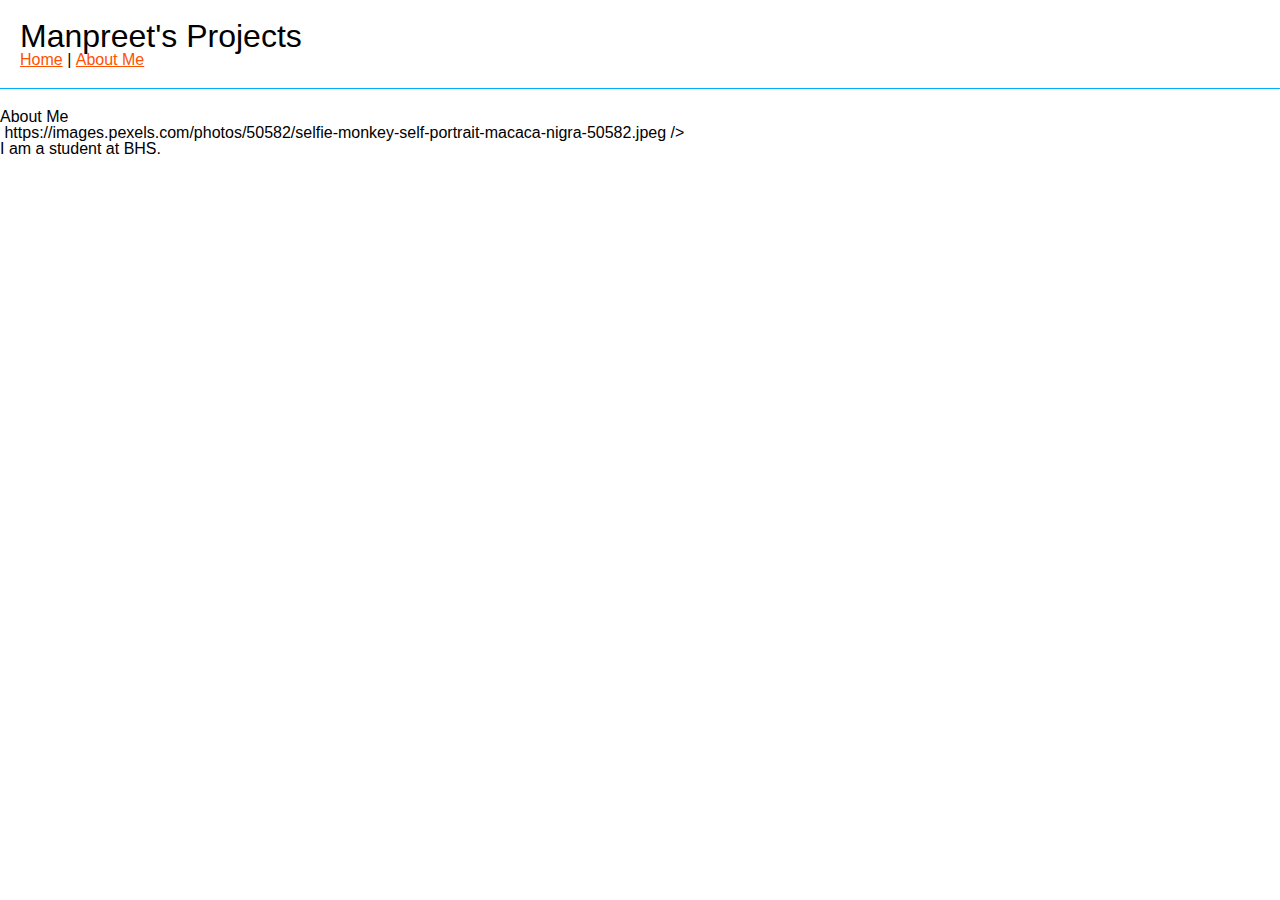
==== aboutme.html @ a08d7f8d "Add files via upload" ====
<!DOCTYPE html> 
<html lang= "en" >

<head>
<meta charset="utf-8" />
<title>Manpreet's Projects</title>

<link rel="stylesheet" href="reset.css" type="text/css">
<link rel="stylesheet" href="styles.css" type="text/css">

</head>

<body>  
    <header>
        <h1>Manpreet's Projects</h1>
        <nav> 
            <ul>
                <li><a href="index.html">Home</a></li>
                <li>|</li>    
                <li><a href="aboutme.html">About Me</a></li>
             </ul>
        </nav> 
    </header>

   <div id="aboutme">

    <h2>About Me</h2>
    <img> https://images.pexels.com/photos/50582/selfie-monkey-self-portrait-macaca-nigra-50582.jpeg />
    <p> I am a student at BHS.</p>
   </div>

</body>
</html>
---- styles.css ----
body {
  font-family: sans-serif;
}

a {
 color: rgb(255, 81, 0);
}


header  {
    margin-bottom:  20px;
    padding: 20px;
    border-bottom: 1px solid rgb(0, 174, 255);
}

header h1 {
   font-size: 2em;
}

header nav ul li {
   display: inline;
}

.clear {
    clear: both;
}

#projects #aboutme {
    margin: 0 auto; /* cemters projects div */
    width: 90%; /* adds space on either side */
    max-width: 600px; /* keeps div from getting too wide */
}


.project {
    margin-bottom: 20px;
    border-bottom: 1px solid rgb(0, 174, 255);
}

.project img #aboutme img {
    width: 250px;
    float: left;
    margin-right: 10px;
    margin-bottom: 10px;
}

.project h2, #aboutme {
    font-size: 1 5em;
    margin-bottom: 10px;
}
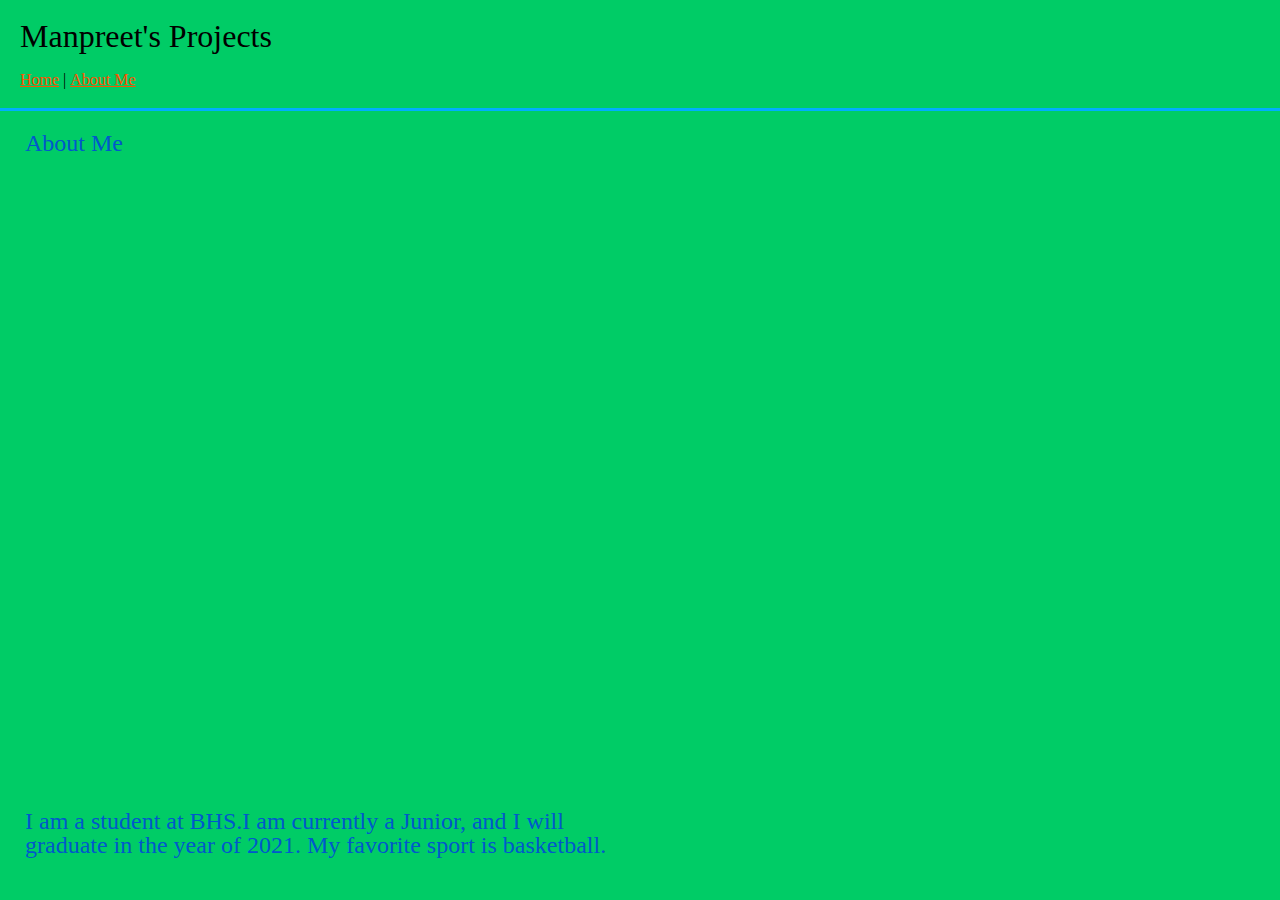
==== commit 4c075d65: "Update aboutme.html" ====
--- a/aboutme.html
+++ b/aboutme.html
@@ -25,9 +25,10 @@
    <div id="aboutme">
 
     <h2>About Me</h2>
-    <img> https://images.pexels.com/photos/50582/selfie-monkey-self-portrait-macaca-nigra-50582.jpeg />
-    <p> I am a student at BHS.</p>
+    <img><iframe src="C:\Users\Manu Saini\Pictures\images\profile.png" alt="profile"  allowtransparency="true" width="640" height="640" frameborder="0" scrolling="no" allowfullscreen></iframe> 
+    <p> I am a student at BHS.I am currently a Junior, and I will graduate in the year of 2021. My favorite sport is basketball. </p>
+
    </div>
 
 </body>
-</html>+</html>
--- a/styles.css
+++ b/styles.css
@@ -1,50 +1,77 @@
 body {
-  font-family: sans-serif;
-}
+    font-family: cursive;
+  }
 
-a {
- color: rgb(255, 81, 0);
+body  {
+        background-color:   #00cc66;
 }
 
 
-header  {
-    margin-bottom:  20px;
-    padding: 20px;
-    border-bottom: 1px solid rgb(0, 174, 255);
-}
 
-header h1 {
-   font-size: 2em;
-}
+  a {
+   color: rgb(255, 81, 0);
+  }
+  
+  
+  header  {
+      margin-bottom: 20px;
+      padding: 20px;
+      border-bottom: 3px solid rgb(0, 174, 255);
+  }
+  
+  header h1 {
+     font-size: 2em;
+     margin-bottom: 20px;
+     
+  }
+  
+  header nav ul li {
+     display: inline;
+  }
+  
+  .clear {
+      clear: both;
+  }
+  
+  #projects, #aboutme {
+      margin: 0 auto; /* centers projects div */
+      width: 90%; /* adds space on either side */
+      max-width: 600px; /* keeps div from getting too wide */
+  }
+  
+  
+  .project {
+      margin-bottom: 20px;
+      border-bottom: 3px solid rgb(0, 174, 255);
+  }
+  
+  .project img, #aboutme img {
+      width: 250px;
+      float: left;
+      margin-right: 10px;
+      margin-bottom: 10px;
+  }
+  
+  .project h2, #aboutme img {
+      font-size:  2.5em;
+      margin-bottom: 10px;
+   color: rgb(204, 0, 153);
+ }
 
-header nav ul li {
-   display: inline;
-}
+ 
 
-.clear {
-    clear: both;
-}
+ 
+ .aboutme img, #aboutme img {
+    width: 80px;
 
-#projects #aboutme {
-    margin: 0 auto; /* cemters projects div */
-    width: 90%; /* adds space on either side */
-    max-width: 600px; /* keeps div from getting too wide */
-}
-
-
-.project {
-    margin-bottom: 20px;
-    border-bottom: 1px solid rgb(0, 174, 255);
-}
-
-.project img #aboutme img {
-    width: 250px;
     float: left;
     margin-right: 10px;
     margin-bottom: 10px;
-}
+ }
 
-.project h2, #aboutme {
-    font-size: 1 5em;
-    margin-bottom: 10px;
-}+ .aboutme h2, #aboutme {
+     font-size: 1.5em;
+     margin-left: +25px;
+     margin-right: 250px;
+     color: rgb(0, 88, 204);
+ }
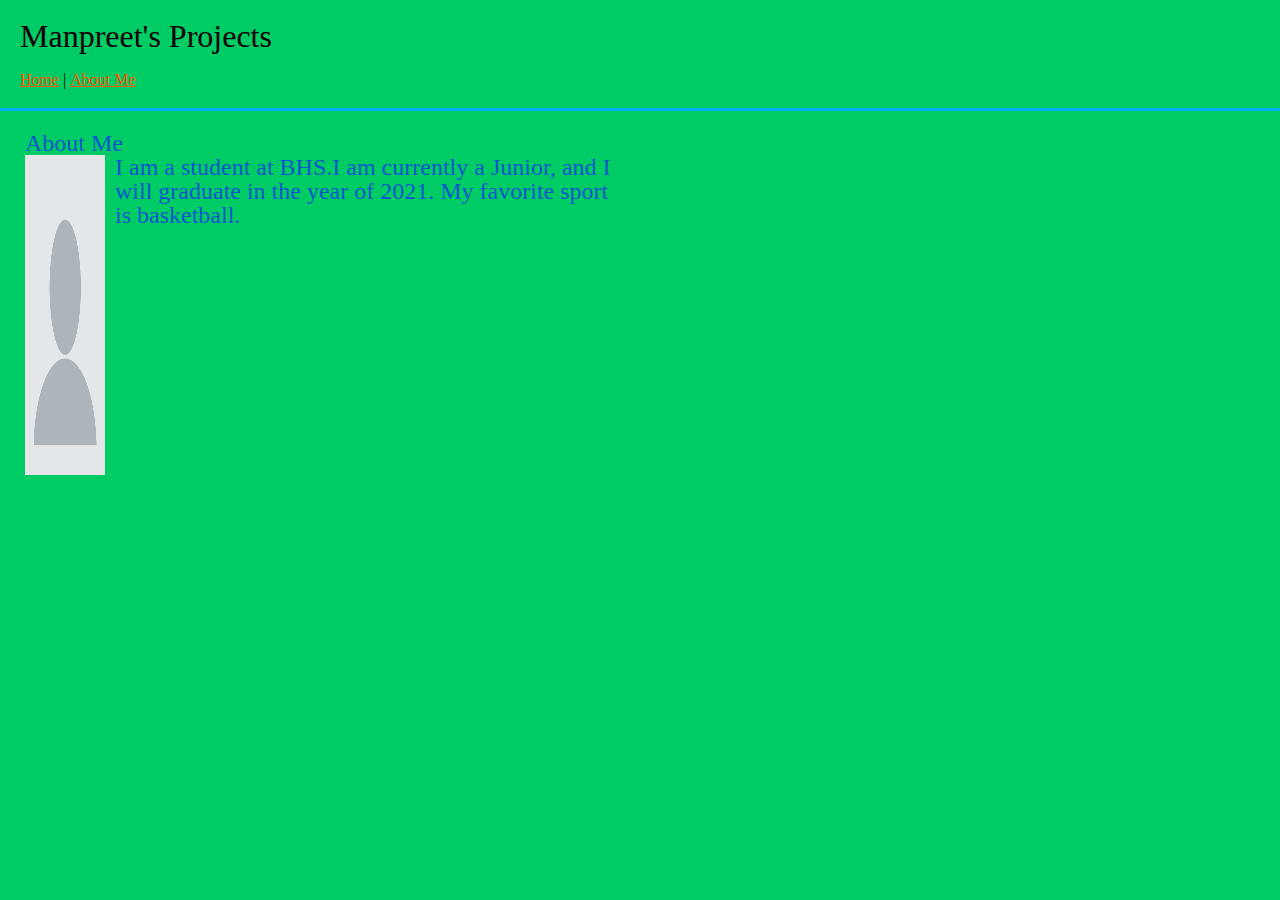
==== commit 4e5637fd: "Update aboutme.html" ====
--- a/aboutme.html
+++ b/aboutme.html
@@ -25,7 +25,7 @@
    <div id="aboutme">
 
     <h2>About Me</h2>
-    <img><iframe src="C:\Users\Manu Saini\Pictures\images\profile.png" alt="profile"  allowtransparency="true" width="640" height="640" frameborder="0" scrolling="no" allowfullscreen></iframe> 
+    <img src="profile.png" alt="profile"  allowtransparency="true" width="320" height="320" frameborder="0" scrolling="no" allowfullscreen></iframe> 
     <p> I am a student at BHS.I am currently a Junior, and I will graduate in the year of 2021. My favorite sport is basketball. </p>
 
    </div>
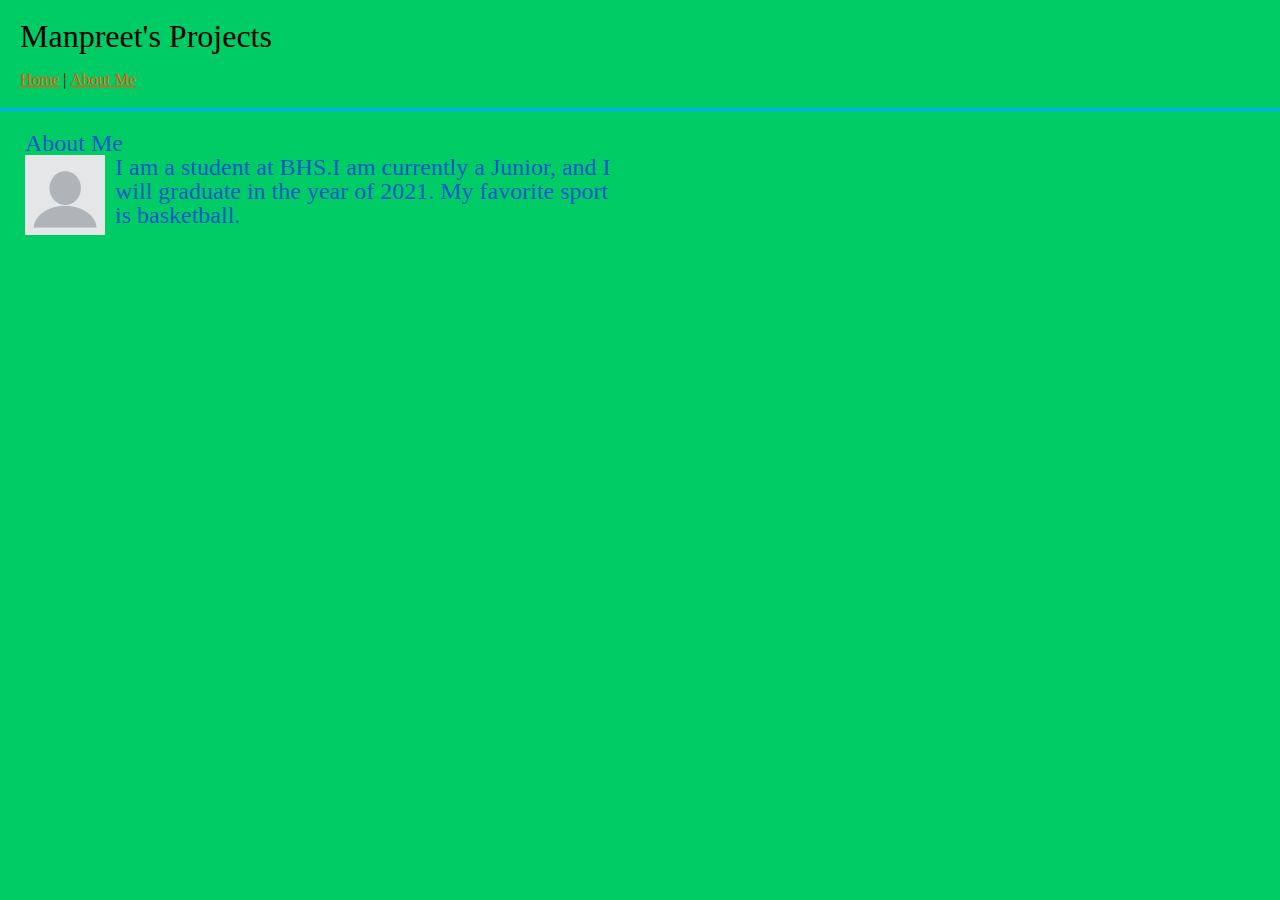
==== commit edf5eabc: "Update aboutme.html" ====
--- a/aboutme.html
+++ b/aboutme.html
@@ -25,7 +25,7 @@
    <div id="aboutme">
 
     <h2>About Me</h2>
-    <img src="profile.png" alt="profile"  allowtransparency="true" width="320" height="320" frameborder="0" scrolling="no" allowfullscreen></iframe> 
+    <img src="img/profile.png" alt="profile"  />
     <p> I am a student at BHS.I am currently a Junior, and I will graduate in the year of 2021. My favorite sport is basketball. </p>
 
    </div>
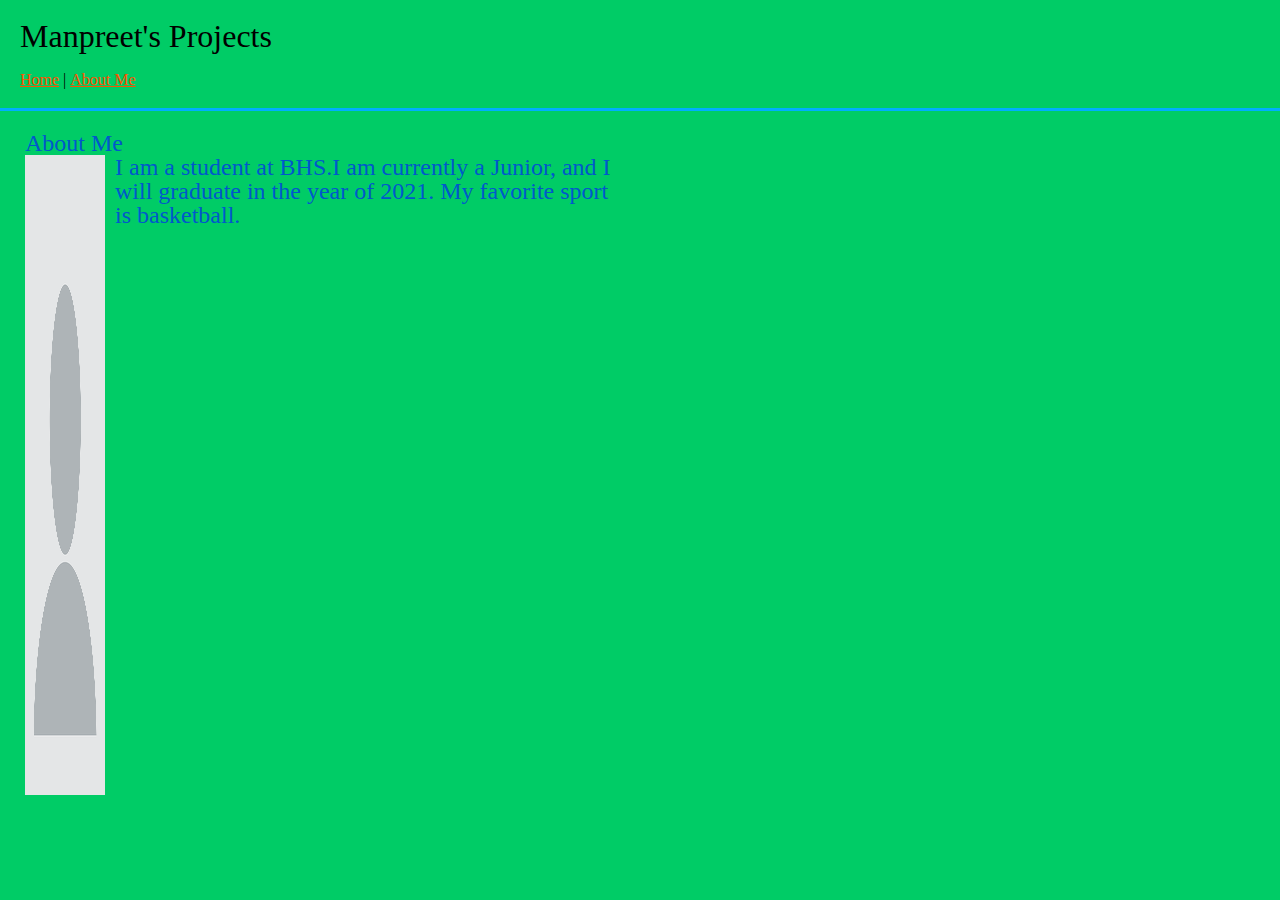
==== commit 0d7ac862: "Update aboutme.html" ====
--- a/aboutme.html
+++ b/aboutme.html
@@ -25,7 +25,7 @@
    <div id="aboutme">
 
     <h2>About Me</h2>
-    <img src="img/profile.png" alt="profile"  />
+    <img src="img/profile.png" alt="profile" allowtransparency="true" width="640" height="640" frameborder="0" scrolling="no" allowfullscreen></iframe> 
     <p> I am a student at BHS.I am currently a Junior, and I will graduate in the year of 2021. My favorite sport is basketball. </p>
 
    </div>
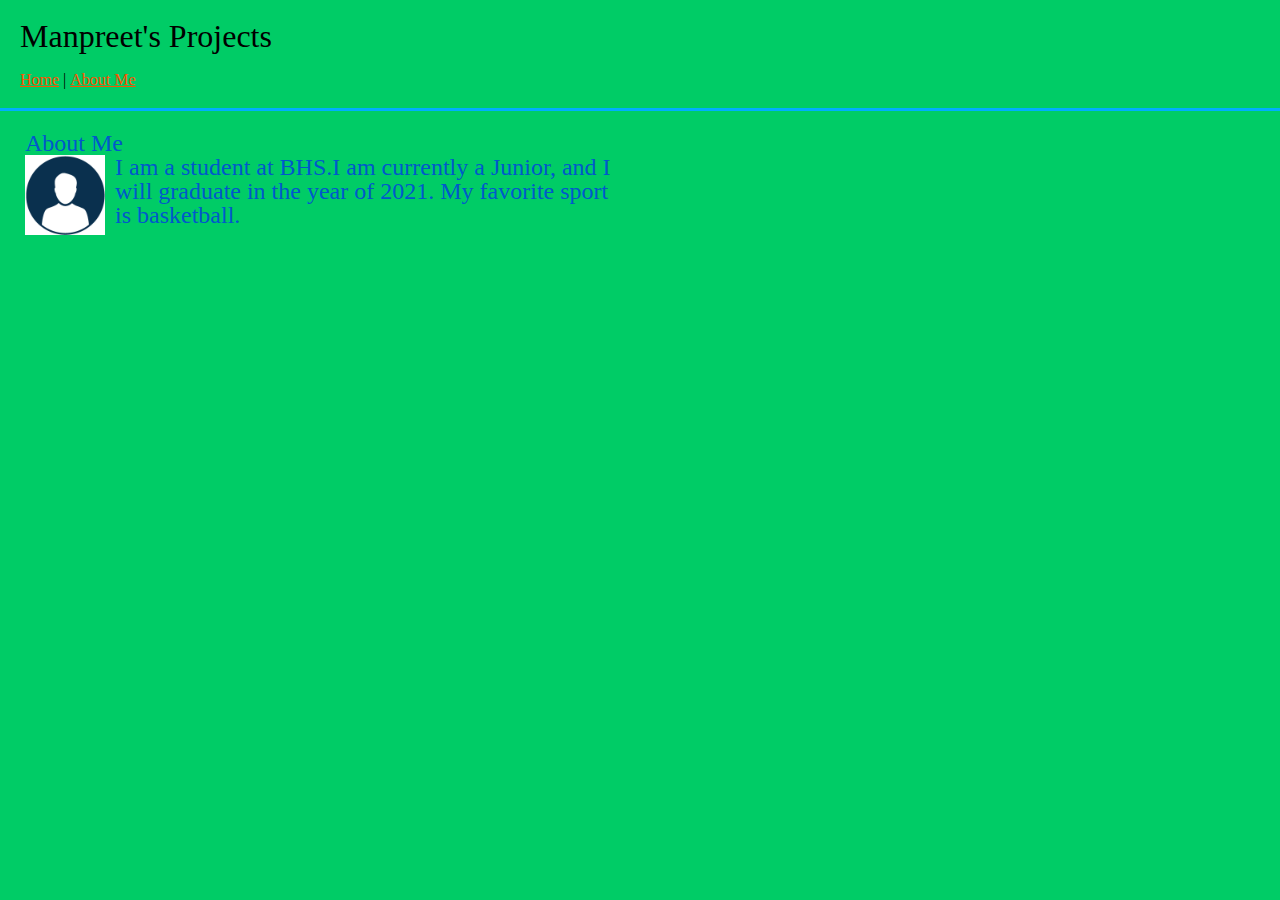
==== commit aa8d75d0: "Update aboutme.html" ====
--- a/aboutme.html
+++ b/aboutme.html
@@ -25,7 +25,7 @@
    <div id="aboutme">
 
     <h2>About Me</h2>
-    <img src="img/profile.png" alt="profile" allowtransparency="true" width="640" height="640" frameborder="0" scrolling="no" allowfullscreen></iframe> 
+    <img src="img/profile.png"</iframe> 
     <p> I am a student at BHS.I am currently a Junior, and I will graduate in the year of 2021. My favorite sport is basketball. </p>
 
    </div>
